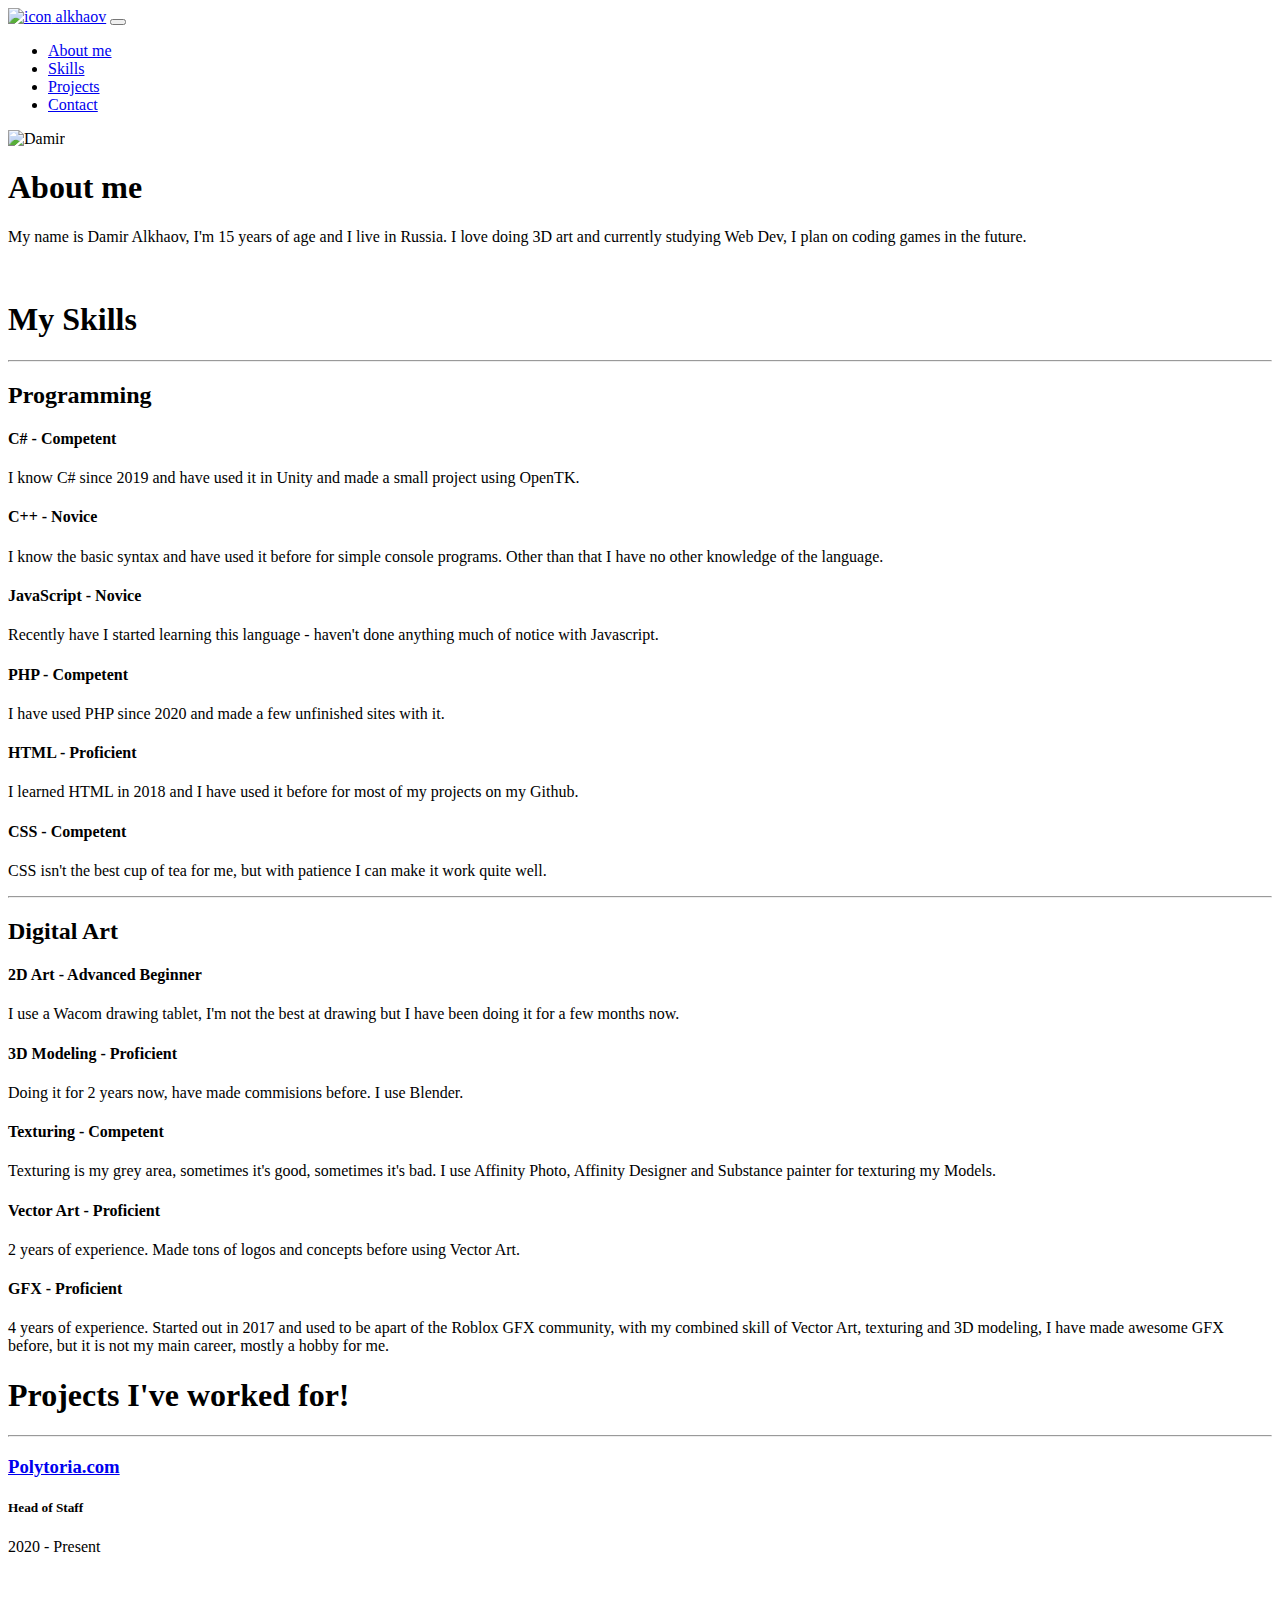
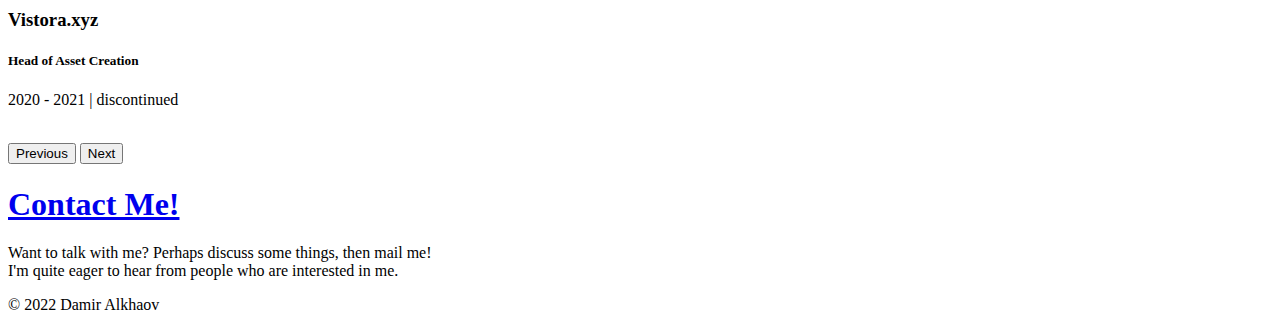
==== index.html @ d4c166fa "frontend overhaul" ====
<!DOCTYPE html>
<html lang="en">
<head>
    <!-- meta -->
    <meta charset="UTF-8">
    <meta http-equiv="X-UA-Compatible" content="IE=edge">
    <meta name="viewport" content="width=device-width, initial-scale=1.0">
    <meta content="Damir Alkhaov" property="og:title" />
    <meta content="Welcome to Damir's personal website!" property="og:description" />
    <meta content="http://alkhaov.xyz" property="og:url" />
    <meta content="http://alkhaov.xyz/images/damir.png" property="og:image" />
    <meta content="#43B581" data-react-helmet="true" name="theme-color" />

    <!-- Fonts -->
    <link rel="preconnect" href="https://fonts.googleapis.com">
    <link rel="preconnect" href="https://fonts.gstatic.com" crossorigin>
    <link href="https://fonts.googleapis.com/css2?family=Comfortaa:wght@300;400;700&family=Montserrat:wght@300;900&display=swap" rel="stylesheet">

    <!-- Links -->
    <link href="https://cdn.jsdelivr.net/npm/bootstrap@5.1.3/dist/css/bootstrap.min.css" rel="stylesheet" integrity="sha384-1BmE4kWBq78iYhFldvKuhfTAU6auU8tT94WrHftjDbrCEXSU1oBoqyl2QvZ6jIW3" crossorigin="anonymous">
    <script src="https://cdn.jsdelivr.net/npm/bootstrap@5.1.3/dist/js/bootstrap.bundle.min.js" integrity="sha384-ka7Sk0Gln4gmtz2MlQnikT1wXgYsOg+OMhuP+IlRH9sENBO0LRn5q+8nbTov4+1p" crossorigin="anonymous"></script>
    <link rel="stylesheet" href="css/style.css">
    

    <!-- Font awesome -->
    <script src="https://kit.fontawesome.com/80a7c4124a.js" crossorigin="anonymous"></script>

    <!-- basics -->
    <title>Damir Alkhaov</title>
    <link rel="icon" href="favicon.ico">
</head>
<body>
    <section id="primary">

        <!-- navbar -->
        <nav class="navbar navbar-expand-lg navbar-dark bg-main">
            <div class="container-fluid">
                <a class="navbar-brand" href="#"><img src="images/icon.svg" alt="icon" class="navbar-image"> alkhaov</a>
                <button class="navbar-toggler" type="button" data-bs-toggle="collapse" data-bs-target="#navbarSupportedContent" aria-controls="navbarSupportedContent" aria-expanded="false" aria-label="Toggle navigation">
                    <span class="navbar-toggler-icon"></span>
                </button>
                <div class="collapse navbar-collapse" id="navbarSupportedContent">
                    <ul class="navbar-nav ms-auto mb-2 mb-lg-0">
                    <li class="nav-item">
                        <a class="nav-link" aria-current="page" href="#about">About me</a>
                    </li>
                    <li class="nav-item">
                        <a class="nav-link" aria-current="page" href="#skills">Skills</a>
                    </li>
                    <li class="nav-item">
                        <a class="nav-link" aria-current="page" href="#projects">Projects</a>
                    </li>
                    <li class="nav-item">
                        <a class="nav-link" aria-current="page" href="#cta">Contact</a>
                    </li>
                    </ul>
                </div>
            </div>
        </nav>

        <!-- about me -->
        <div class="row" id="about">
            <div class="col-lg-6">
                <img src="images/damir.png" alt="Damir" class="image-icon">
                <h1> About me </h1>
                <p>
                    My name is Damir Alkhaov, I'm 15 years of age and I live in Russia. I love doing 3D art and currently studying Web Dev, I plan on coding games in the future.
                      
                </p>
            </div> 
            <div class="col-lg-6">
                <img src="images/wireFrame_1.png" alt="" class="primary-images" id="primary-img-1">
                <img src="images/wireFrame_2.png" alt="" class="primary-images" id="primary-img-2">
            </div>          
        </div>
        
    </section>

    <section id="skills">


        <h1> My Skills</h1>

        <hr>

        <!-- programming section -->
        <h2>Programming</h2>
        <div class="row">
            <div class="col-lg-4 col-md-6">
                <div class="card mb-4 rounded-3 bg-dark">
                    <div class="card-header py-3">
                        <h4>C# - Competent</h4>
                    </div>
                    <div class="card-body">
                        <p>I know C# since 2019 and have used it in Unity and made a small project using OpenTK.</p>
                    </div>
                </div>
            </div>
            <div class="col-lg-4 col-md-6">
                <div class="card mb-4 rounded-3 bg-dark">
                    <div class="card-header py-3">
                        <h4>C++ - Novice</h4>
                    </div>
                    <div class="card-body">
                        <p>I know the basic syntax and have used it before for simple console programs. Other than that I have no other knowledge of the language.</p>
                    </div>
                </div>
            </div>
            <div class="col-lg-4 col-md-6">
                <div class="card mb-4 rounded-3 bg-dark">
                    <div class="card-header py-3">
                        <h4>JavaScript - Novice</h4>
                    </div>
                    <div class="card-body">
                        <p>Recently have I started learning this language - haven't done anything much of notice with Javascript.</p>
                    </div>
                </div>
            </div>
            <div class="col-lg-4 col-md-6">
                <div class="card mb-4 rounded-3 bg-dark">
                    <div class="card-header py-3">
                        <h4>PHP - Competent</h4>
                    </div>
                    <div class="card-body">
                        <p>
                            I have used PHP since 2020 and made a few unfinished sites with it.
                        </p>
                    </div>
                </div>
            </div>
            <div class="col-lg-4 col-md-6">
                <div class="card mb-4 rounded-3 bg-dark">
                    <div class="card-header py-3">
                        <h4>HTML - Proficient</h4>
                    </div>
                    <div class="card-body">
                        <p>
                            I learned HTML in 2018 and I have used it before for most of my projects on my Github.
                        </p>
                    </div>
                </div>
            </div>
            <div class="col-lg-4 col-md-6">
                <div class="card mb-4 rounded-3 bg-dark">
                    <div class="card-header py-3">
                        <h4>CSS - Competent</h4>
                    </div>
                    <div class="card-body">
                        <p>
                            CSS isn't the best cup of tea for me, but with patience I can make it work quite well.
                        </p>
                    </div>
                </div>
            </div>
        </div>

        <hr>

        <!-- digital art section -->
        <h2>Digital Art</h2>

        <div class="row">
            <div class="col-lg-4 col-md-6">
                <div class="card mb-4 rounded-3 bg-dark">
                    <div class="card-header py-3">
                        <h4>2D Art - Advanced Beginner</h4>
                    </div>
                    <div class="card-body">
                        <p>
                            I use a Wacom drawing tablet, I'm not the best at drawing but I have been doing it for a few months now.
                        </p>
                    </div>
                </div>
            </div>
            <div class="col-lg-4 col-md-6">
                <div class="card mb-4 rounded-3 bg-dark">
                    <div class="card-header py-3">
                        <h4>3D Modeling - Proficient</h4>
                    </div>
                    <div class="card-body">
                        <p>
                            Doing it for 2 years now, have made commisions before. I use Blender.
                        </p>
                    </div>
                </div>
            </div>
            <div class="col-lg-4 col-md-6">
                <div class="card mb-4 rounded-3 bg-dark">
                    <div class="card-header py-3">
                        <h4>Texturing - Competent</h4>
                    </div>
                    <div class="card-body">
                        <p>
                            Texturing is my grey area, sometimes it's good, sometimes it's bad. I use Affinity Photo, Affinity Designer and Substance painter for texturing my Models.
                        </p>
                    </div>
                </div>
            </div>
            <div class="col-lg-4 col-md-6">
                <div class="card mb-4 rounded-3 bg-dark">
                    <div class="card-header py-3">
                        <h4>Vector Art - Proficient</h4>
                    </div>
                    <div class="card-body">
                        <p>
                            2 years of experience. Made tons of logos and concepts before using Vector Art.
                        </p>
                    </div>
                </div>
            </div>
            <div class="col-lg-4 col-md-6">
                <div class="card mb-4 rounded-3 bg-dark">
                    <div class="card-header py-3">
                        <h4>GFX - Proficient</h4>
                    </div>
                    <div class="card-body">
                        <p>
                            4 years of experience. Started out in 2017 and used to be apart of the Roblox GFX community, with my combined skill of Vector Art, texturing and 3D modeling, I have made awesome GFX before, but it is not my main career, mostly a hobby for me.
                        </p>
                    </div>
                </div>
            </div>
        </div>
    </section>

    <section id="projects">
        <h1>Projects I've worked for!</h1>

        <hr class="divider-hr">

        <div id="projectsCarousel" class="carousel slide" data-bs-ride="carousel">
            <div class="carousel-inner">
                <div class="carousel-item active">
                    <h3><a target="_blank" href="http://polytoria.com" class="link">Polytoria.com</a></h3>
                    <h5>Head of Staff</h5>
                    <p>2020 - Present</p>
                    <img src="images/polytoria.png" alt="" class="carousel-img" href="https://polytoria.com">
                </div>
                <div class="carousel-item">
                    <h3>Vistora.xyz</h3>
                    <h5>Head of Asset Creation</h5>
                    <p>2020 - 2021 | discontinued</p>
                    <img src="images/vistora.png" alt="" class="carousel-img">
                </div>
            </div>
            <button class="carousel-control-prev" type="button" data-bs-target="#projectsCarousel" data-bs-slide="prev">
                <span class="carousel-control-prev-icon" aria-hidden="true"></span>
                <span class="visually-hidden">Previous</span>
            </button>
            <button class="carousel-control-next" type="button" data-bs-target="#projectsCarousel" data-bs-slide="next">
                <span class="carousel-control-next-icon" aria-hidden="true"></span>
                <span class="visually-hidden">Next</span>
            </button>
        </div>
    </section>

    <section id="cta">
        <h1 class="text-center"><a href="mailto:kiraiodium@gmail.com" target="_blank" class="link"><i class="fas fa-link fa-md"></i> Contact Me!</a></h1>
        <p class="text-center">Want to talk with me? Perhaps discuss some things, then mail me! <br> I'm quite eager to hear from people who are interested in me.</p>
    </section>

    <section id="footer" class="text-center">
        <a href="https://twitter.com/alkhaov" target="_blank" class="link"><i class="footer-icon fa-lg fab fa-twitter"></i></a>
        <a href="https://www.instagram.com/damiralkhaov/" target="_blank" class="link"><i class="footer-icon fa-lg fab fa-instagram"></i></a>
        <a href="https://github.com/DamirAlkhaov" target="_blank" class="link"><i class="footer-icon fa-lg fab fa-github"></i></a>
        <a href="https://discord.gg/vZm9NenFd6" target="_blank" class="link"><i class="footer-icon fa-lg fab fa-discord"></i></a>
        
        
        
        <p>© 2022 Damir Alkhaov</p>
    </section>
</body>
</html>
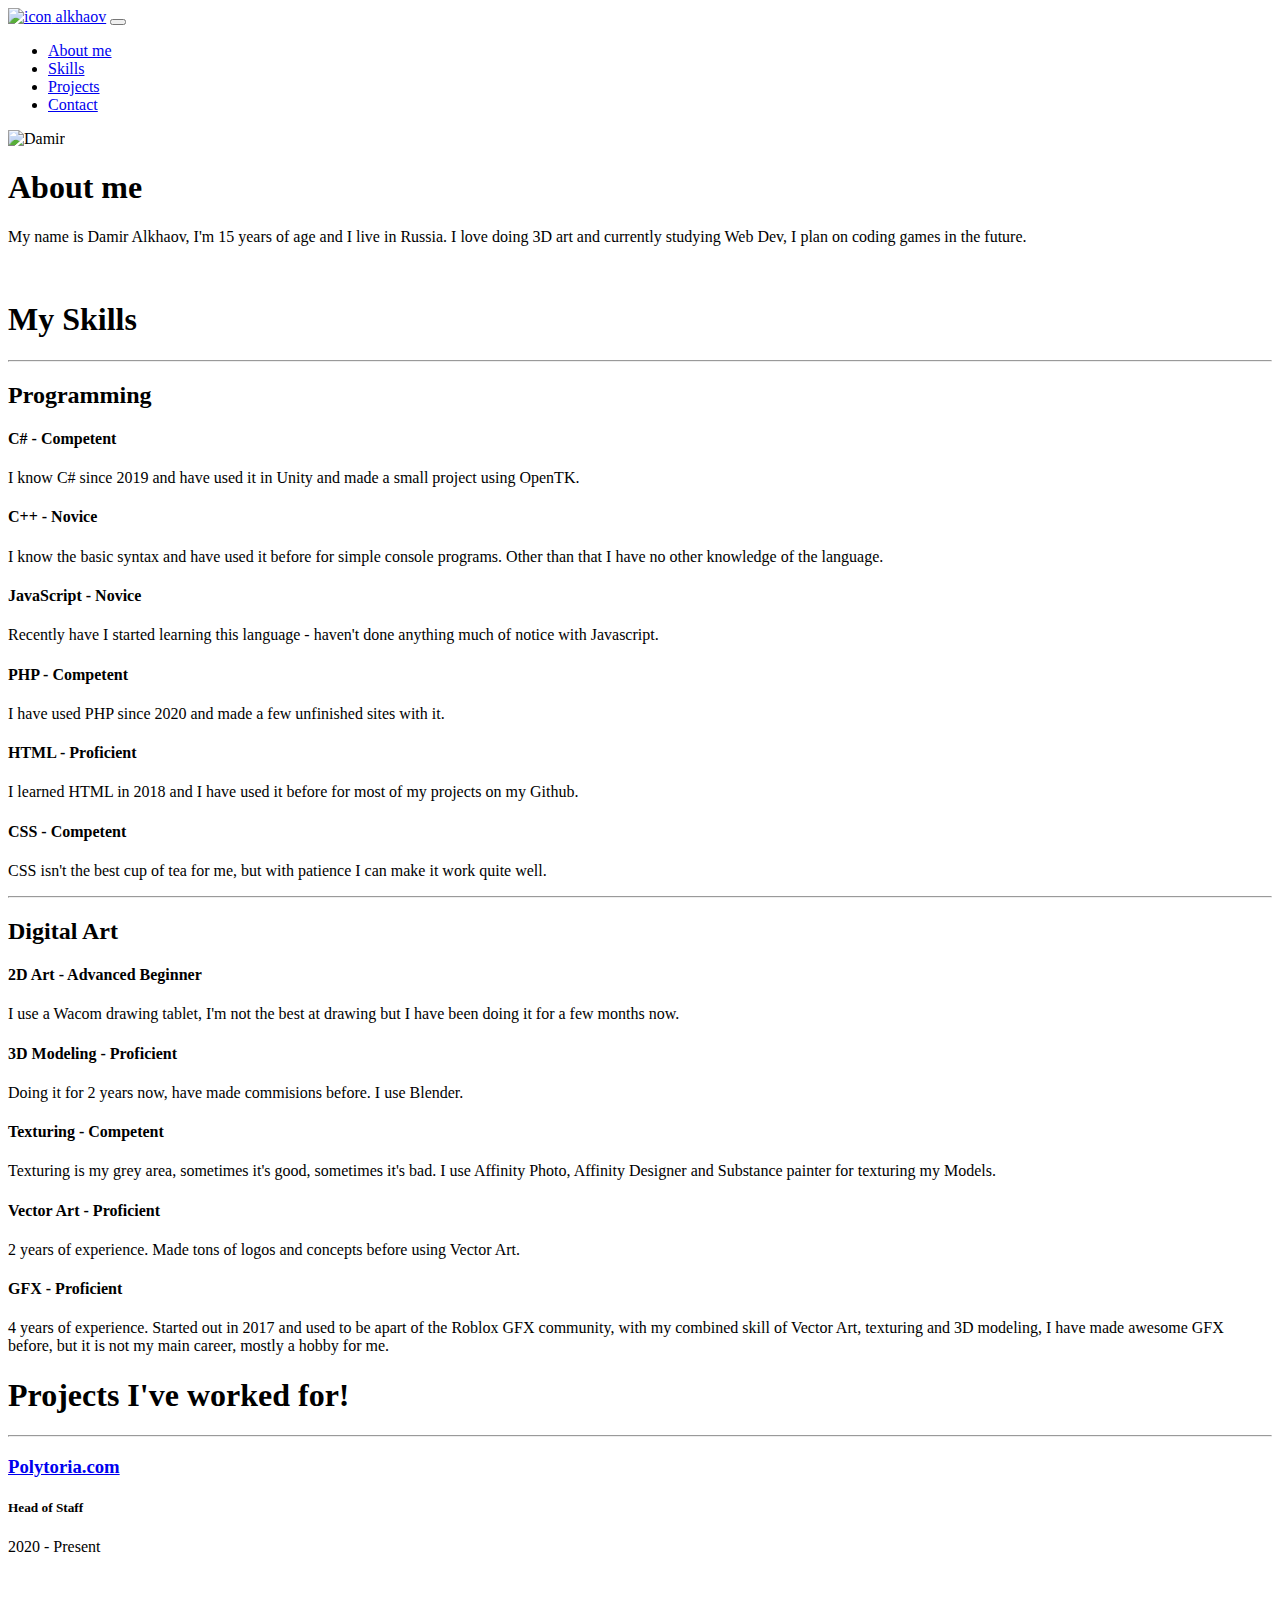
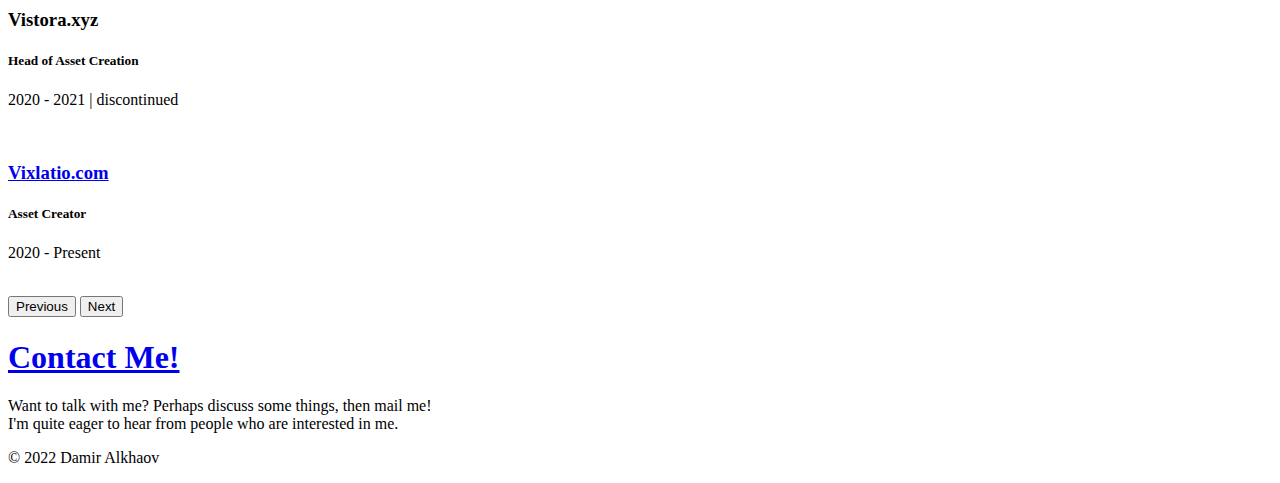
==== commit 74ccbd1a: "Added extra slides to carousel" ====
--- a/index.html
+++ b/index.html
@@ -36,7 +36,7 @@
         <nav class="navbar navbar-expand-lg navbar-dark bg-main">
             <div class="container-fluid">
                 <a class="navbar-brand" href="#"><img src="images/icon.svg" alt="icon" class="navbar-image"> alkhaov</a>
-                <button class="navbar-toggler" type="button" data-bs-toggle="collapse" data-bs-target="#navbarSupportedContent" aria-controls="navbarSupportedContent" aria-expanded="false" aria-label="Toggle navigation">
+                <button class="navbar-toggler ms-auto" type="button" data-bs-toggle="collapse" data-bs-target="#navbarSupportedContent" aria-controls="navbarSupportedContent" aria-expanded="false" aria-label="Toggle navigation">
                     <span class="navbar-toggler-icon"></span>
                 </button>
                 <div class="collapse navbar-collapse" id="navbarSupportedContent">
@@ -242,6 +242,12 @@
                     <p>2020 - 2021 | discontinued</p>
                     <img src="images/vistora.png" alt="" class="carousel-img">
                 </div>
+                <div class="carousel-item">
+                    <h3><a target="_blank" href="http://vixlatio.com" class="link">Vixlatio.com</a></h3>
+                    <h5>Asset Creator</h5>
+                    <p>2020 - Present</p>
+                    <img src="images/vixlatio.png" alt="" class="carousel-img">
+                </div>
             </div>
             <button class="carousel-control-prev" type="button" data-bs-target="#projectsCarousel" data-bs-slide="prev">
                 <span class="carousel-control-prev-icon" aria-hidden="true"></span>
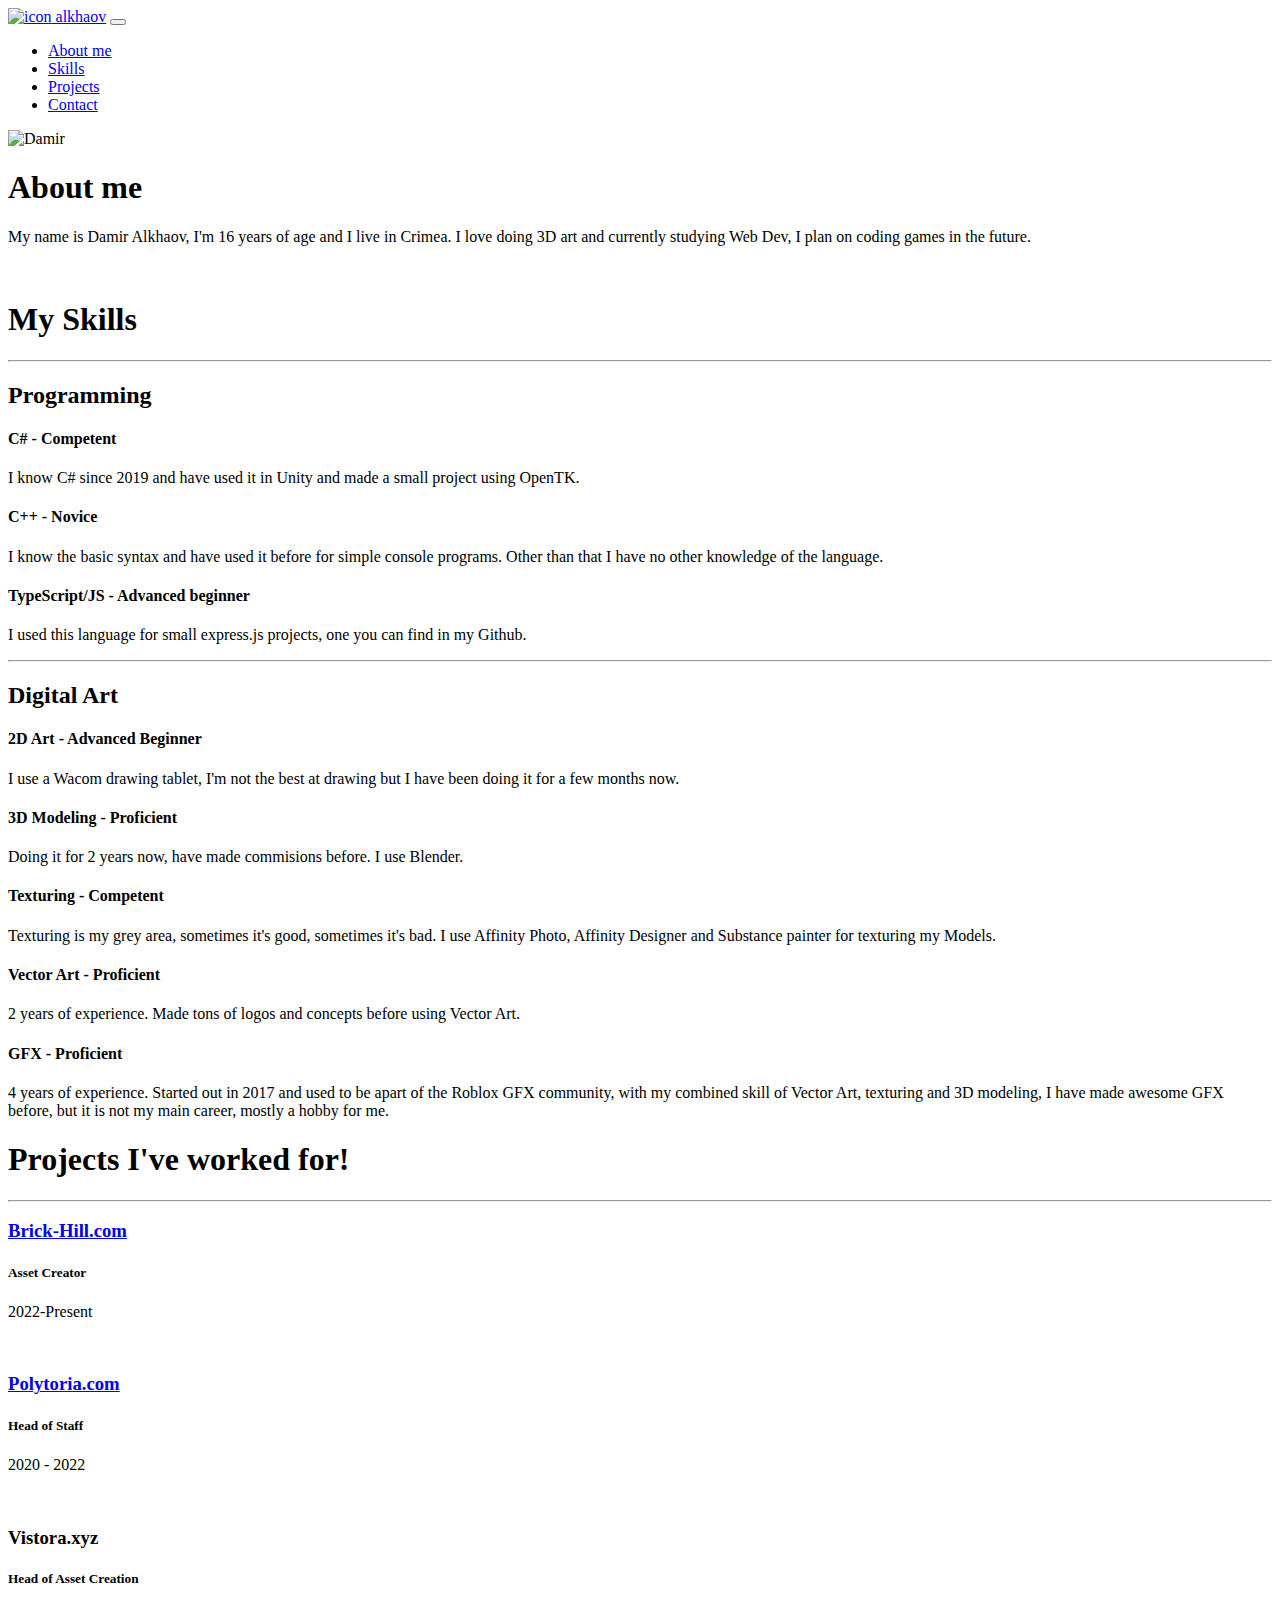
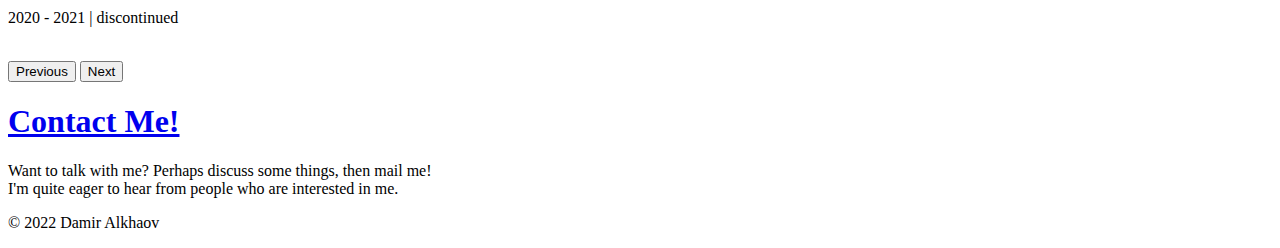
==== commit 0e8e3b18: "Update index.html" ====
--- a/index.html
+++ b/index.html
@@ -64,7 +64,7 @@
                 <img src="images/damir.png" alt="Damir" class="image-icon">
                 <h1> About me </h1>
                 <p>
-                    My name is Damir Alkhaov, I'm 15 years of age and I live in Russia. I love doing 3D art and currently studying Web Dev, I plan on coding games in the future.
+                    My name is Damir Alkhaov, I'm 16 years of age and I live in Crimea. I love doing 3D art and currently studying Web Dev, I plan on coding games in the future.
                       
                 </p>
             </div> 
@@ -109,46 +109,10 @@
             <div class="col-lg-4 col-md-6">
                 <div class="card mb-4 rounded-3 bg-dark">
                     <div class="card-header py-3">
-                        <h4>JavaScript - Novice</h4>
-                    </div>
-                    <div class="card-body">
-                        <p>Recently have I started learning this language - haven't done anything much of notice with Javascript.</p>
-                    </div>
-                </div>
-            </div>
-            <div class="col-lg-4 col-md-6">
-                <div class="card mb-4 rounded-3 bg-dark">
-                    <div class="card-header py-3">
-                        <h4>PHP - Competent</h4>
-                    </div>
-                    <div class="card-body">
-                        <p>
-                            I have used PHP since 2020 and made a few unfinished sites with it.
-                        </p>
-                    </div>
-                </div>
-            </div>
-            <div class="col-lg-4 col-md-6">
-                <div class="card mb-4 rounded-3 bg-dark">
-                    <div class="card-header py-3">
-                        <h4>HTML - Proficient</h4>
-                    </div>
-                    <div class="card-body">
-                        <p>
-                            I learned HTML in 2018 and I have used it before for most of my projects on my Github.
-                        </p>
-                    </div>
-                </div>
-            </div>
-            <div class="col-lg-4 col-md-6">
-                <div class="card mb-4 rounded-3 bg-dark">
-                    <div class="card-header py-3">
-                        <h4>CSS - Competent</h4>
-                    </div>
-                    <div class="card-body">
-                        <p>
-                            CSS isn't the best cup of tea for me, but with patience I can make it work quite well.
-                        </p>
+                        <h4>TypeScript/JS - Advanced beginner</h4>
+                    </div>
+                    <div class="card-body">
+                        <p>I used this language for small express.js projects, one you can find in my Github.</p>
                     </div>
                 </div>
             </div>
@@ -231,9 +195,15 @@
         <div id="projectsCarousel" class="carousel slide" data-bs-ride="carousel">
             <div class="carousel-inner">
                 <div class="carousel-item active">
+                    <h3><a target="_blank" href="http://brick-hill.com" class="link">Brick-Hill.com</a></h3>
+                    <h5>Asset Creator</h5>
+                    <p>2022-Present</p>
+                    <img src="images/bh.png" alt="" class="carousel-img">
+                </div>
+                <div class="carousel-item">
                     <h3><a target="_blank" href="http://polytoria.com" class="link">Polytoria.com</a></h3>
                     <h5>Head of Staff</h5>
-                    <p>2020 - Present</p>
+                    <p>2020 - 2022</p>
                     <img src="images/polytoria.png" alt="" class="carousel-img" href="https://polytoria.com">
                 </div>
                 <div class="carousel-item">
@@ -241,12 +211,6 @@
                     <h5>Head of Asset Creation</h5>
                     <p>2020 - 2021 | discontinued</p>
                     <img src="images/vistora.png" alt="" class="carousel-img">
-                </div>
-                <div class="carousel-item">
-                    <h3><a target="_blank" href="http://vixlatio.com" class="link">Vixlatio.com</a></h3>
-                    <h5>Asset Creator</h5>
-                    <p>2020 - Present</p>
-                    <img src="images/vixlatio.png" alt="" class="carousel-img">
                 </div>
             </div>
             <button class="carousel-control-prev" type="button" data-bs-target="#projectsCarousel" data-bs-slide="prev">
@@ -276,4 +240,4 @@
         <p>© 2022 Damir Alkhaov</p>
     </section>
 </body>
-</html>+</html>
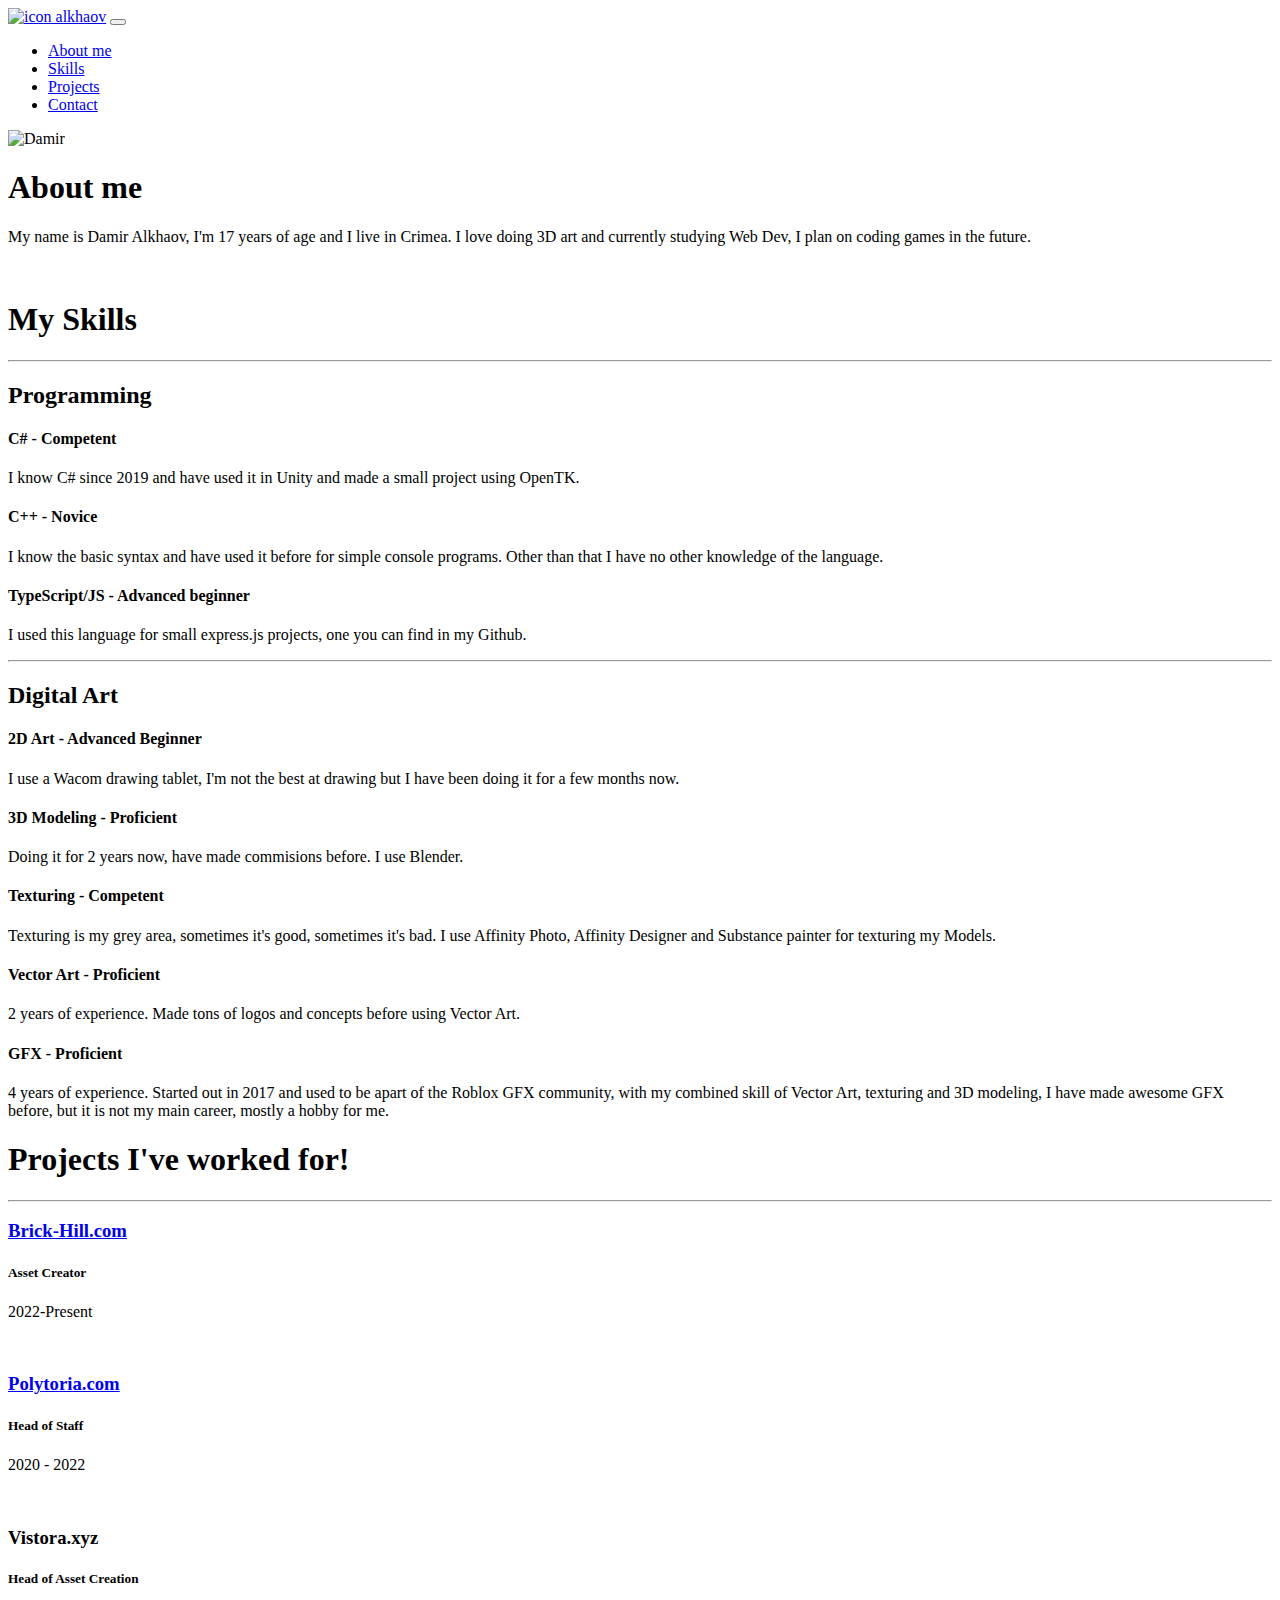
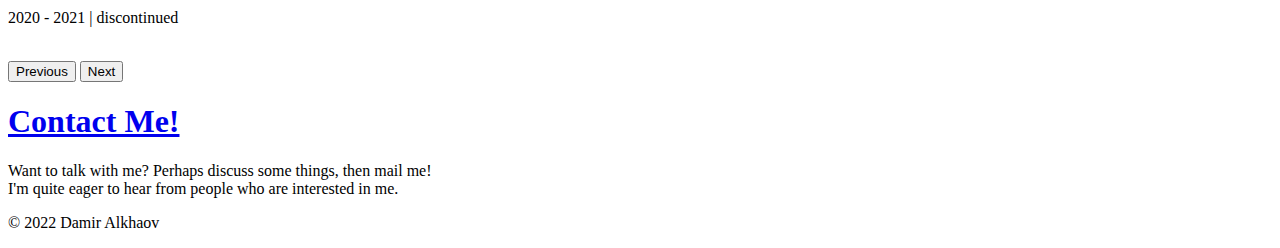
==== commit 013fc373: "Update index.html" ====
--- a/index.html
+++ b/index.html
@@ -64,7 +64,7 @@
                 <img src="images/damir.png" alt="Damir" class="image-icon">
                 <h1> About me </h1>
                 <p>
-                    My name is Damir Alkhaov, I'm 16 years of age and I live in Crimea. I love doing 3D art and currently studying Web Dev, I plan on coding games in the future.
+                    My name is Damir Alkhaov, I'm 17 years of age and I live in Crimea. I love doing 3D art and currently studying Web Dev, I plan on coding games in the future.
                       
                 </p>
             </div> 
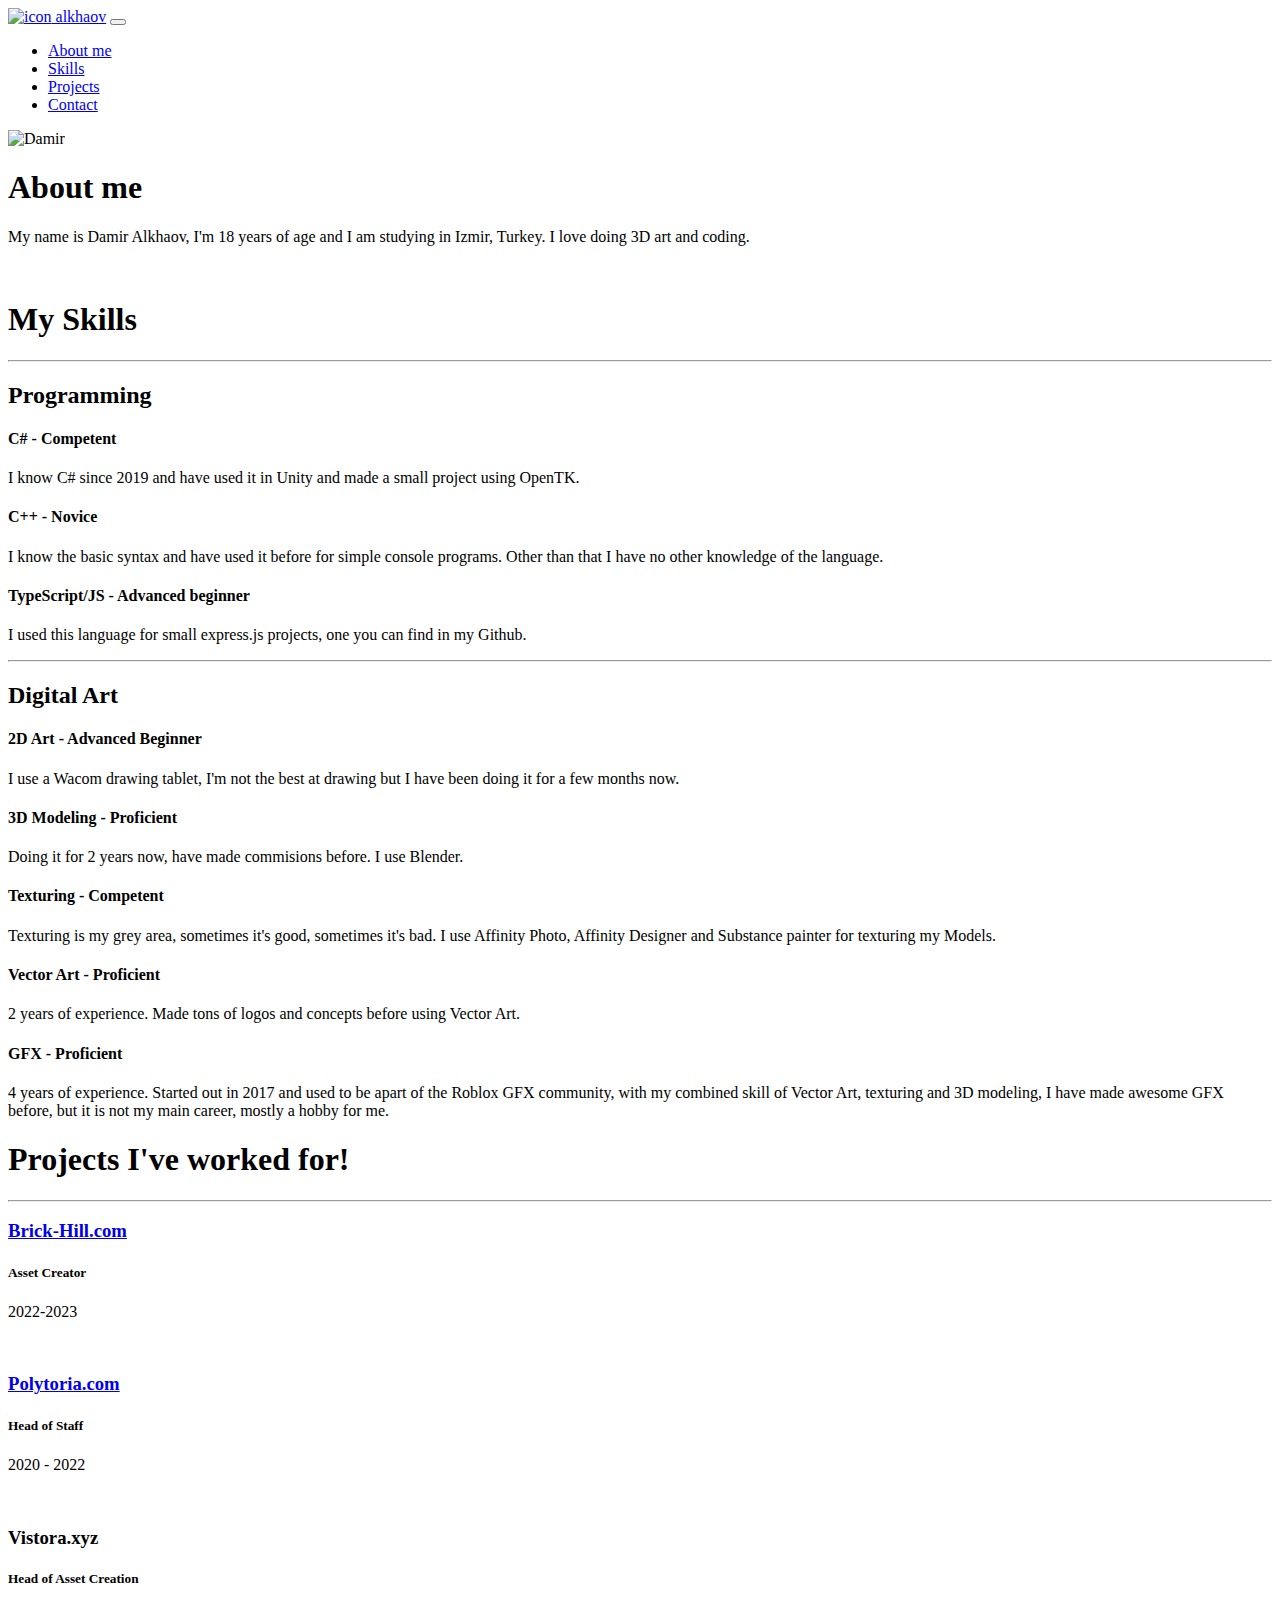
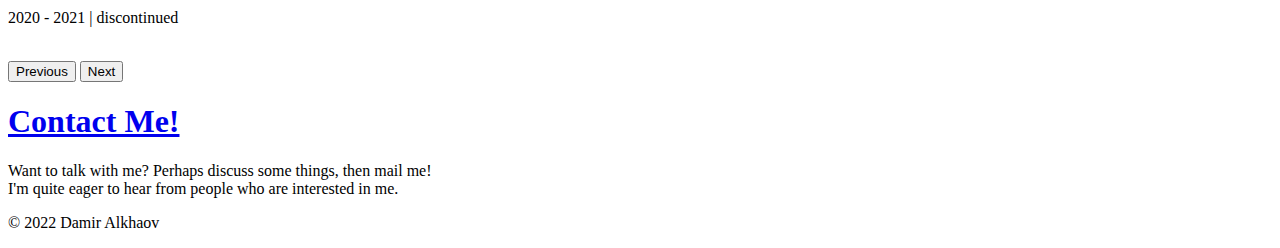
==== commit bc6f33a2: "Update index.html" ====
--- a/index.html
+++ b/index.html
@@ -64,7 +64,7 @@
                 <img src="images/damir.png" alt="Damir" class="image-icon">
                 <h1> About me </h1>
                 <p>
-                    My name is Damir Alkhaov, I'm 17 years of age and I live in Crimea. I love doing 3D art and currently studying Web Dev, I plan on coding games in the future.
+                    My name is Damir Alkhaov, I'm 18 years of age and I am studying in Izmir, Turkey. I love doing 3D art and coding.
                       
                 </p>
             </div> 
@@ -197,7 +197,7 @@
                 <div class="carousel-item active">
                     <h3><a target="_blank" href="http://brick-hill.com" class="link">Brick-Hill.com</a></h3>
                     <h5>Asset Creator</h5>
-                    <p>2022-Present</p>
+                    <p>2022-2023</p>
                     <img src="images/bh.png" alt="" class="carousel-img">
                 </div>
                 <div class="carousel-item">
